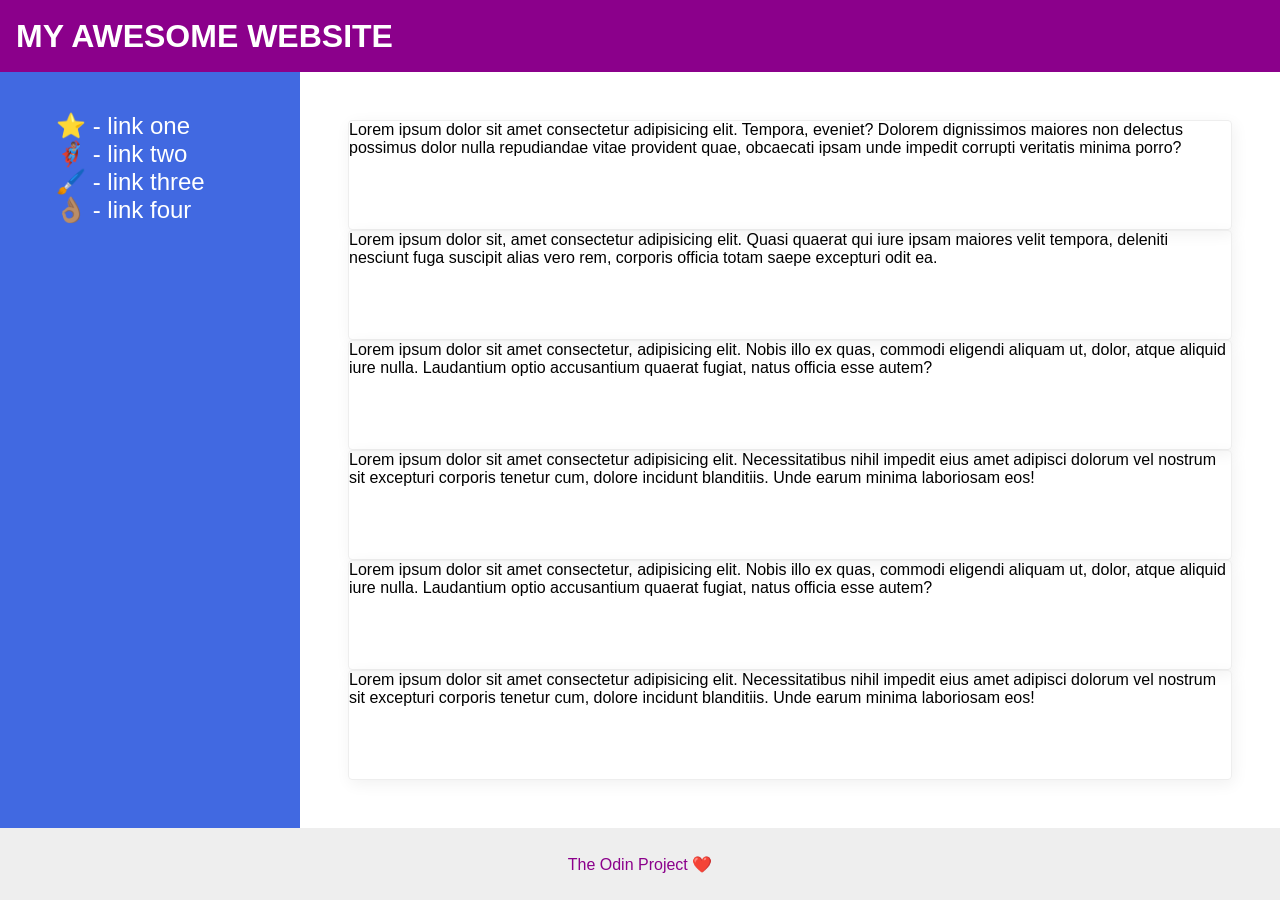
==== foundations/flex/07-flex-layout-2/index.html @ 897c7500 "Add many changes" ====
<!DOCTYPE html>
<html lang="en">
  <head>
    <meta charset="UTF-8">
    <meta http-equiv="X-UA-Compatible" content="IE=edge">
    <meta name="viewport" content="width=device-width, initial-scale=1.0">
    <title>The Holy Grail</title>
    <link rel="stylesheet" href="style.css">
  </head>
  <body>
    <div class="header">
      MY AWESOME WEBSITE
    </div>
    
    <div class="middle">
      <div class="sidebar">
        <ul>
          <li><a href="#">⭐ - link one</a></li>
          <li><a href="#">🦸🏽‍♂️ - link two</a></li>
          <li><a href="#">🖌️ - link three</a></li>
          <li><a href="#">👌🏽 - link four</a></li>
        </ul>
      </div>

      <div class="cards">
        <div class="card">Lorem ipsum dolor sit amet consectetur adipisicing elit. Tempora, eveniet? Dolorem dignissimos maiores non delectus possimus dolor nulla repudiandae vitae provident quae, obcaecati ipsam unde impedit corrupti veritatis minima porro?</div>
        <div class="card">Lorem ipsum dolor sit, amet consectetur adipisicing elit. Quasi quaerat qui iure ipsam maiores velit tempora, deleniti nesciunt fuga suscipit alias vero rem, corporis officia totam saepe excepturi odit ea.</div>
        <div class="card">Lorem ipsum dolor sit amet consectetur, adipisicing elit. Nobis illo ex quas, commodi eligendi aliquam ut, dolor, atque aliquid iure nulla. Laudantium optio accusantium quaerat fugiat, natus officia esse autem?</div>

        <div class="card">Lorem ipsum dolor sit amet consectetur adipisicing elit. Necessitatibus nihil impedit eius amet adipisci dolorum vel nostrum sit excepturi corporis tenetur cum, dolore incidunt blanditiis. Unde earum minima laboriosam eos!</div>
        <div class="card">Lorem ipsum dolor sit amet consectetur, adipisicing elit. Nobis illo ex quas, commodi eligendi aliquam ut, dolor, atque aliquid iure nulla. Laudantium optio accusantium quaerat fugiat, natus officia esse autem?</div>
        <div class="card">Lorem ipsum dolor sit amet consectetur adipisicing elit. Necessitatibus nihil impedit eius amet adipisci dolorum vel nostrum sit excepturi corporis tenetur cum, dolore incidunt blanditiis. Unde earum minima laboriosam eos!</div>      
      </div>
    </div>

      
    <div class="footer">
      The Odin Project ❤️
    </div>
  </body>
</html>
---- foundations/flex/07-flex-layout-2/style.css ----
body {
  font-family: -apple-system, BlinkMacSystemFont, 'Segoe UI', Roboto, Oxygen, Ubuntu, Cantarell, 'Open Sans', 'Helvetica Neue', sans-serif;
  margin: 0;
  min-height: 100vh;
  /* changes */
  display: flex;
  flex-direction: column;
}

.header {
  height: 72px;
  background: darkmagenta;
  color: white;
  /* changes */
  display: flex;
  align-items: center;
  font-size: 32px;
  font-weight: 900;
  padding-left: 16px;
}

.footer {
  height: 72px;
  background: #eee;
  color: darkmagenta;
  /* changes */
  display: flex;
  justify-content: center;
  align-items: center;
}

/* changes */
.middle {
  display: flex;
  flex: 1;
}

.sidebar {
  width: 300px;
  background: royalblue;
  box-sizing: border-box;
  /* changes */
  display: flex;
  flex-shrink: 0;
  padding: 16px;
}

ul {
  font-size: 24px;
  list-style-type: none;
}

a {
  color: white;
  text-decoration: none;
}

.cards {
  display: flex;
  flex-wrap: wrap;
  padding: 48px;
}

/* original below */

.card {
  border: 1px solid #eee;
  box-shadow: 2px 4px 16px rgba(0,0,0,.06);
  border-radius: 4px;
}
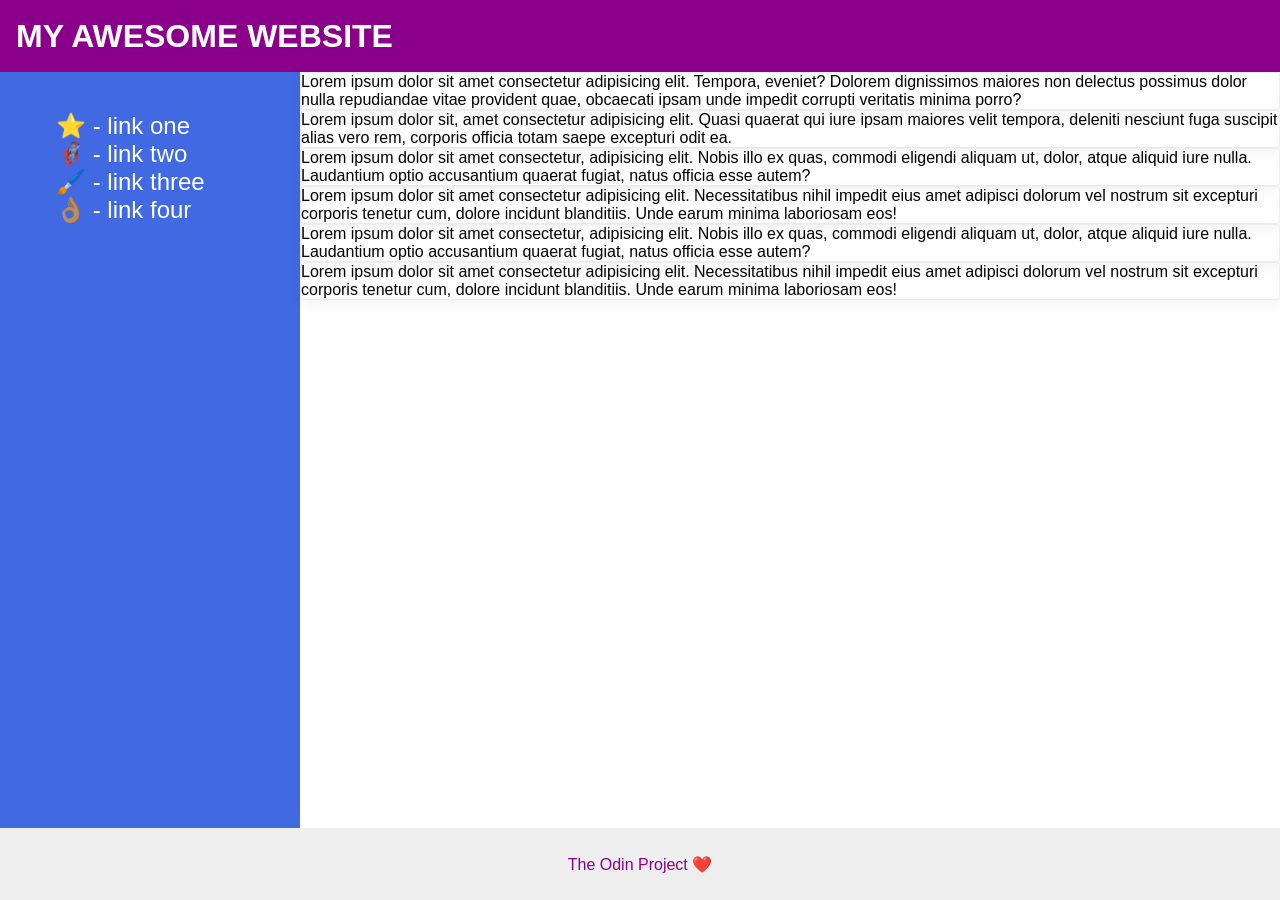
==== commit e1e5d780: "Changes" ====
--- a/foundations/flex/07-flex-layout-2/index.html
+++ b/foundations/flex/07-flex-layout-2/index.html
@@ -23,13 +23,18 @@
       </div>
 
       <div class="cards">
-        <div class="card">Lorem ipsum dolor sit amet consectetur adipisicing elit. Tempora, eveniet? Dolorem dignissimos maiores non delectus possimus dolor nulla repudiandae vitae provident quae, obcaecati ipsam unde impedit corrupti veritatis minima porro?</div>
-        <div class="card">Lorem ipsum dolor sit, amet consectetur adipisicing elit. Quasi quaerat qui iure ipsam maiores velit tempora, deleniti nesciunt fuga suscipit alias vero rem, corporis officia totam saepe excepturi odit ea.</div>
-        <div class="card">Lorem ipsum dolor sit amet consectetur, adipisicing elit. Nobis illo ex quas, commodi eligendi aliquam ut, dolor, atque aliquid iure nulla. Laudantium optio accusantium quaerat fugiat, natus officia esse autem?</div>
+        <div class="row-one">
+          <div class="card">Lorem ipsum dolor sit amet consectetur adipisicing elit. Tempora, eveniet? Dolorem dignissimos maiores non delectus possimus dolor nulla repudiandae vitae provident quae, obcaecati ipsam unde impedit corrupti veritatis minima porro?</div>
+          <div class="card">Lorem ipsum dolor sit, amet consectetur adipisicing elit. Quasi quaerat qui iure ipsam maiores velit tempora, deleniti nesciunt fuga suscipit alias vero rem, corporis officia totam saepe excepturi odit ea.</div>
+          <div class="card">Lorem ipsum dolor sit amet consectetur, adipisicing elit. Nobis illo ex quas, commodi eligendi aliquam ut, dolor, atque aliquid iure nulla. Laudantium optio accusantium quaerat fugiat, natus officia esse autem?</div>
+        </div>
+        
+        <div class="row-two">
+          <div class="card">Lorem ipsum dolor sit amet consectetur adipisicing elit. Necessitatibus nihil impedit eius amet adipisci dolorum vel nostrum sit excepturi corporis tenetur cum, dolore incidunt blanditiis. Unde earum minima laboriosam eos!</div>
+          <div class="card">Lorem ipsum dolor sit amet consectetur, adipisicing elit. Nobis illo ex quas, commodi eligendi aliquam ut, dolor, atque aliquid iure nulla. Laudantium optio accusantium quaerat fugiat, natus officia esse autem?</div>
+          <div class="card">Lorem ipsum dolor sit amet consectetur adipisicing elit. Necessitatibus nihil impedit eius amet adipisci dolorum vel nostrum sit excepturi corporis tenetur cum, dolore incidunt blanditiis. Unde earum minima laboriosam eos!</div>      
+        </div>
 
-        <div class="card">Lorem ipsum dolor sit amet consectetur adipisicing elit. Necessitatibus nihil impedit eius amet adipisci dolorum vel nostrum sit excepturi corporis tenetur cum, dolore incidunt blanditiis. Unde earum minima laboriosam eos!</div>
-        <div class="card">Lorem ipsum dolor sit amet consectetur, adipisicing elit. Nobis illo ex quas, commodi eligendi aliquam ut, dolor, atque aliquid iure nulla. Laudantium optio accusantium quaerat fugiat, natus officia esse autem?</div>
-        <div class="card">Lorem ipsum dolor sit amet consectetur adipisicing elit. Necessitatibus nihil impedit eius amet adipisci dolorum vel nostrum sit excepturi corporis tenetur cum, dolore incidunt blanditiis. Unde earum minima laboriosam eos!</div>      
       </div>
     </div>
 
--- a/foundations/flex/07-flex-layout-2/style.css
+++ b/foundations/flex/07-flex-layout-2/style.css
@@ -55,12 +55,6 @@
   text-decoration: none;
 }
 
-.cards {
-  display: flex;
-  flex-wrap: wrap;
-  padding: 48px;
-}
-
 /* original below */
 
 .card {
